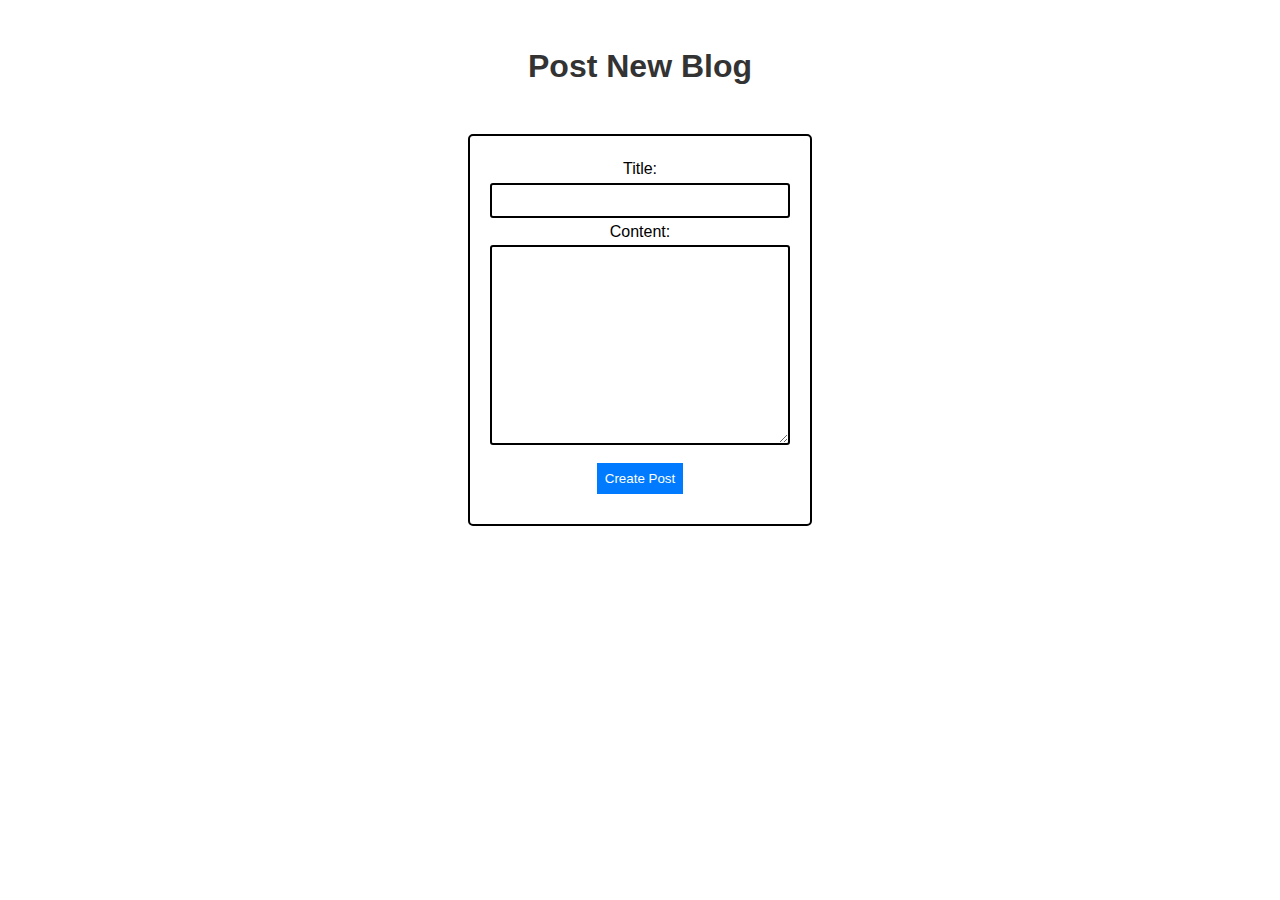
==== new-post.html @ 667590cf "Add new post creation functionality" ====
<!DOCTYPE html>
<html lang="en">
<head>
  <meta charset="UTF-8">
  <meta name="viewport" content="width=device-width, initial-scale=1.0">
  <title>Create New Post - Blog</title>
  <link rel="stylesheet" href="style.css">
</head>
<body>
  <h1>Post New Blog</h1>
  <form id="new-post-form">
    <label for="title">Title:</label>
    <input type="text" id="title" name="title" required> <br>
   
    <label for="content">Content:</label>
    <textarea id="content" name="content" required></textarea>
    
    <button type="submit">Create Post</button>
  </form>

  <script src="script.js"></script>
  <script>
    document.getElementById('new-post-form').addEventListener('submit', createPost);
  </script>
</body>
</html>
---- style.css ----
body {
    font-family: Arial, sans-serif;
    margin: 10px;
    padding: 0;
    line-height: 1.6;
    text-align: center;
  }
  
  h1 {
    color: #333;
    padding: 20px;
  }

  h2 {
    text-align: center;
    color: #ff0000;

  }

  p {
    text-align: center;
    color: #000000;
  }
  
  form {
    background-color: white;
    padding: 20px;
    border: 2px solid #000000;
    border-radius: 5px;
    width: 300px;
    margin: 0 auto;
  }

  input[type="text"] {
    width: 300px;
    height: 35px;
    padding: 10px;
    margin: 1px 0;
    border: 2px solid #000000;
    border-radius: 3px;
    box-sizing: border-box;
  }

  textarea {
    width: 300px;
    height: 200px;
    padding: 10px;
    margin: 1px 0;
    border: 2px solid #000000;
    border-radius: 3px;
    box-sizing: border-box;
  }

  
  label, input, textarea, button {
    margin-bottom: 10px;
  }
  
  button {
    padding: 8px;
    background-color: #007bff;
    color: white;
    border: none;
    cursor: pointer;
  }
  
  button:hover {
    background-color: #0056b3;
  }
  
  #posts-container div {
    margin-bottom: 20px;
    padding: 15px;
    border: 1px solid #ccc;
  }
  
  #posts-container h2 {
    margin: 0;
  }
  
  #posts-container p {
    margin: 10px 0;
  }
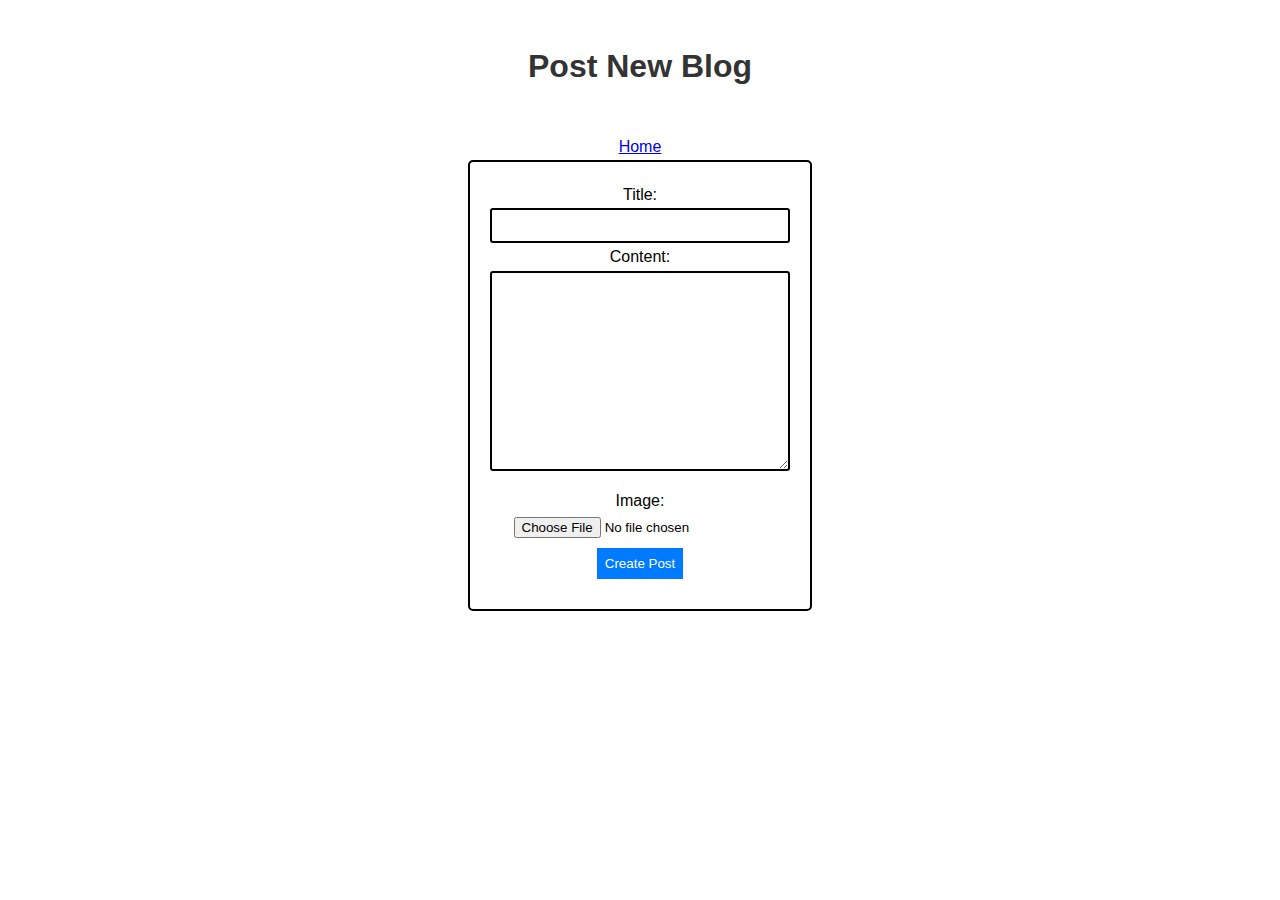
==== commit 2da8f90c: "Add image url to view/edit post" ====
--- a/new-post.html
+++ b/new-post.html
@@ -8,12 +8,18 @@
 </head>
 <body>
   <h1>Post New Blog</h1>
+  <nav>
+    <a href="index.html">Home</a>
+  </nav>
   <form id="new-post-form">
     <label for="title">Title:</label>
     <input type="text" id="title" name="title" required> <br>
    
     <label for="content">Content:</label>
     <textarea id="content" name="content" required></textarea>
+
+    <label for="image">Image:</label>
+    <input type="file" id="image" accept="image/*">
     
     <button type="submit">Create Post</button>
   </form>
